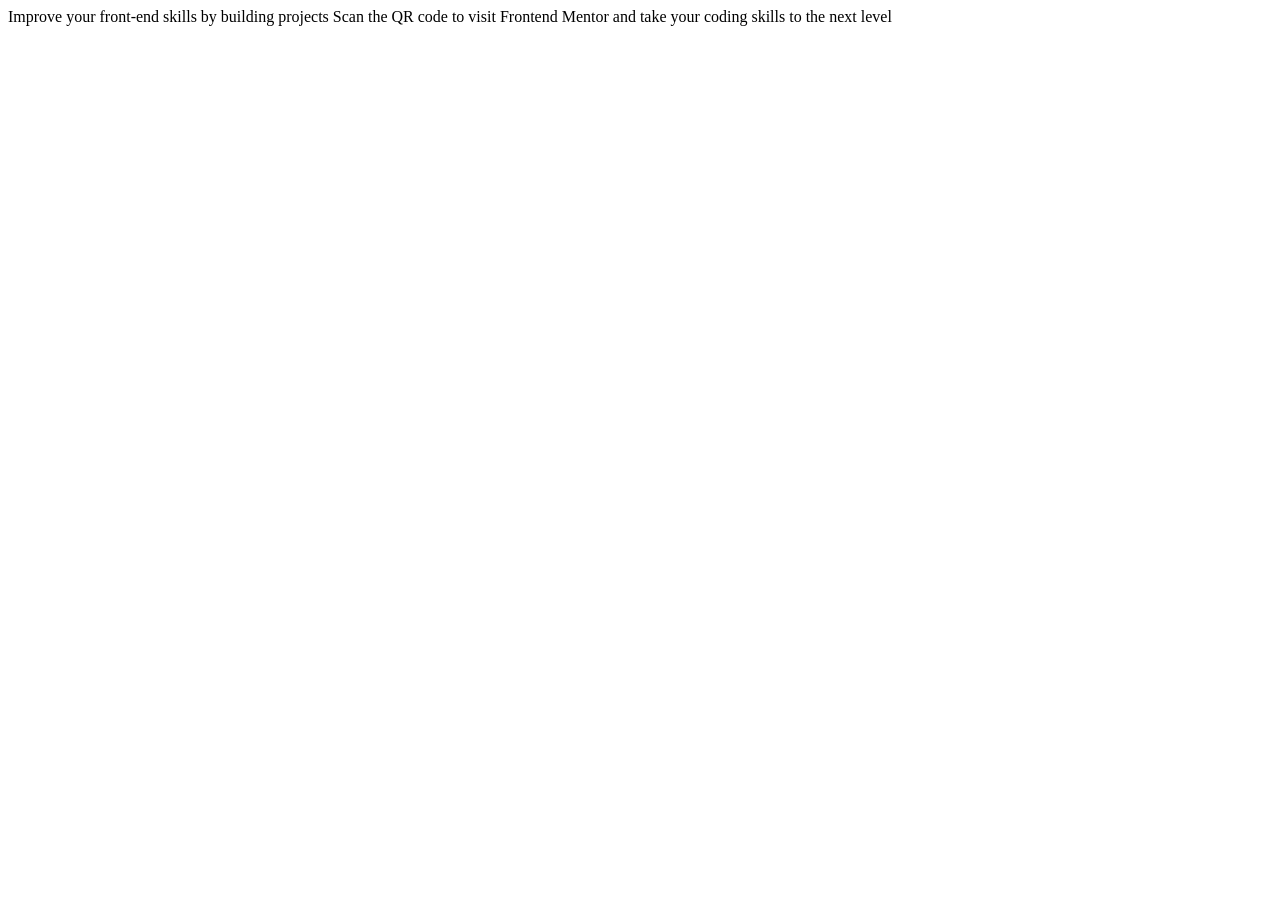
==== index.html @ 3e586d93 ":tada: Initial Setup" ====
<!DOCTYPE html>
<html lang="en">
  <head>
    <meta charset="UTF-8" />
    <meta name="viewport" content="width=device-width, initial-scale=1.0" />
    <!-- displays site properly based on user's device -->

    <link
      rel="icon"
      type="image/png"
      sizes="32x32"
      href="./images/favicon-32x32.png"
    />

    <title>Frontend Mentor | QR code component</title>

    <link rel="preconnect" href="https://fonts.googleapis.com" />
    <link rel="preconnect" href="https://fonts.gstatic.com" crossorigin />
    <link
      href="https://fonts.googleapis.com/css2?family=Nunito+Sans:ital,wght@0,200;0,300;0,400;0,600;0,700;0,800;0,900;1,200;1,300;1,400;1,600;1,700;1,800;1,900&display=swap"
      rel="stylesheet"
    />

    <!-- Feel free to remove these styles or customise in your own stylesheet 👍 -->

  </head>
  <body>
    Improve your front-end skills by building projects Scan the QR code to visit
    Frontend Mentor and take your coding skills to the next level
  </body>
</html>
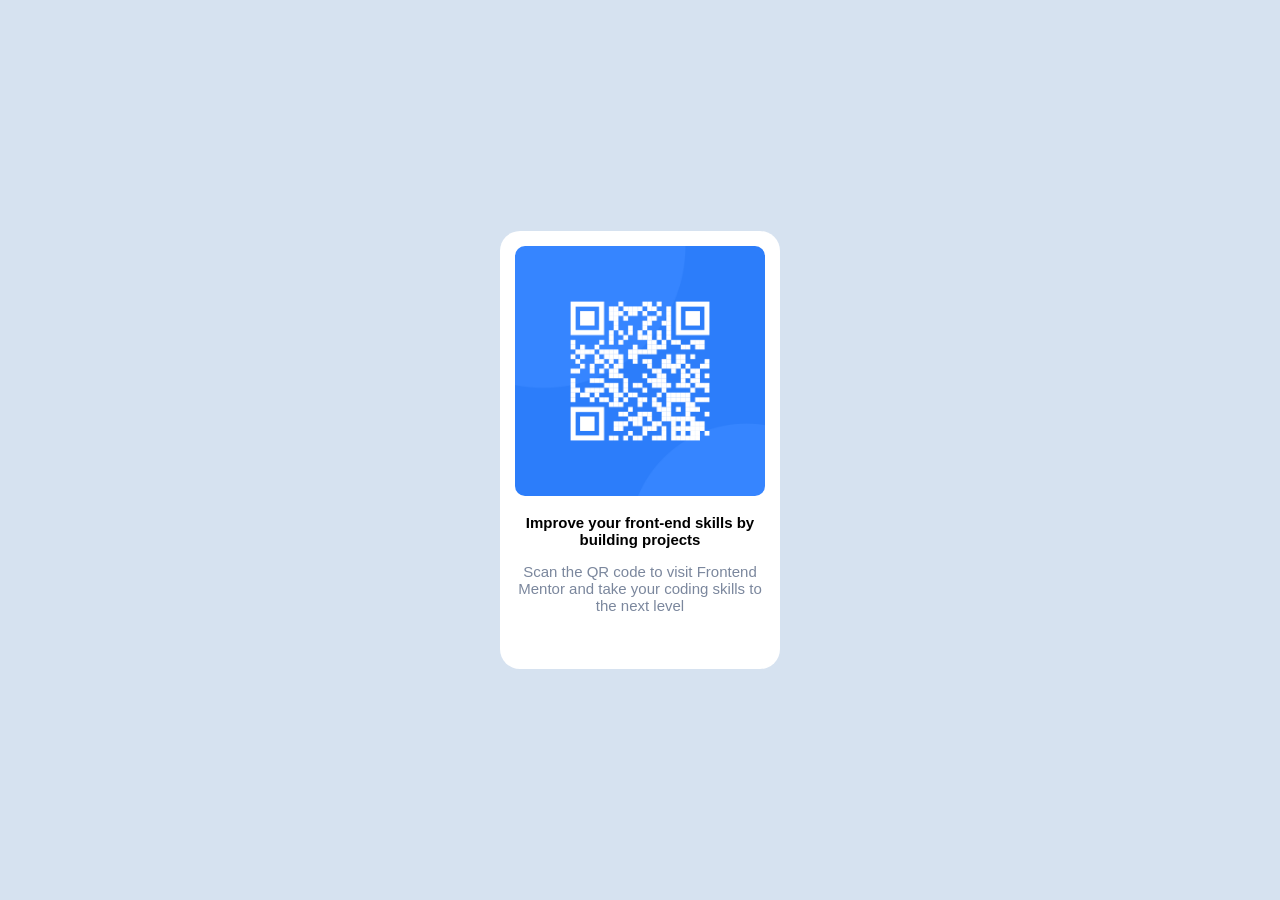
==== commit d946266c: ":tada: Complete" ====
--- a/index.html
+++ b/index.html
@@ -3,8 +3,6 @@
   <head>
     <meta charset="UTF-8" />
     <meta name="viewport" content="width=device-width, initial-scale=1.0" />
-    <!-- displays site properly based on user's device -->
-
     <link
       rel="icon"
       type="image/png"
@@ -21,11 +19,22 @@
       rel="stylesheet"
     />
 
-    <!-- Feel free to remove these styles or customise in your own stylesheet 👍 -->
-
+    <link rel="stylesheet" href="style.css" />
   </head>
   <body>
-    Improve your front-end skills by building projects Scan the QR code to visit
-    Frontend Mentor and take your coding skills to the next level
+    <div class="card">
+      <div class="row row-1">
+        <img src="./images/image-qr-code.png" alt="logo" />
+      </div>
+      <div class="row row-2">
+        <p id="card-heading">
+          Improve your front-end skills by building projects
+        </p>
+        <p id="card-description">
+          Scan the QR code to visit Frontend Mentor and take your coding skills
+          to the next level
+        </p>
+      </div>
+    </div>
   </body>
 </html>
--- a/style.css
+++ b/style.css
@@ -0,0 +1,58 @@
+:root {
+  --white: hsl(0, 0%, 100%);
+  --light_gray: hsl(212, 45%, 89%);
+  --grayish_blue: hsl(220, 15%, 55%);
+  --dark_blue: hsl(218, 44%, 22%);
+}
+
+body {
+  background-color: var(--light_gray);
+  font-family: 'Nunito Sans', sans-serif;
+  font-size: 15px;
+  display: flex;
+  justify-content: center;
+  align-items: center;
+  align-self: center;
+}
+
+.card {
+  display: flex;
+  border-radius: 20px;
+  background-color: var(--white);
+  flex-direction: column;
+  padding: 1em;
+  padding-bottom: 1.5em;
+  align-items: center;
+  position: absolute;
+  top: 0;
+  bottom: 0;
+  left: 0;
+  right: 0;
+  margin: auto;
+  width: 250px;
+  height: 400px;
+}
+
+@media (max-width: 375px) {
+  .card {
+    width: 80%;
+  }
+}
+
+.row-1 img {
+  width: 250px;
+  border-radius: 10px;
+}
+
+.row-2 {
+  text-align: center;
+}
+
+#card-heading {
+  font-weight: 700;
+}
+
+#card-description {
+  font-weight: 400;
+  color: var(--grayish_blue);
+}
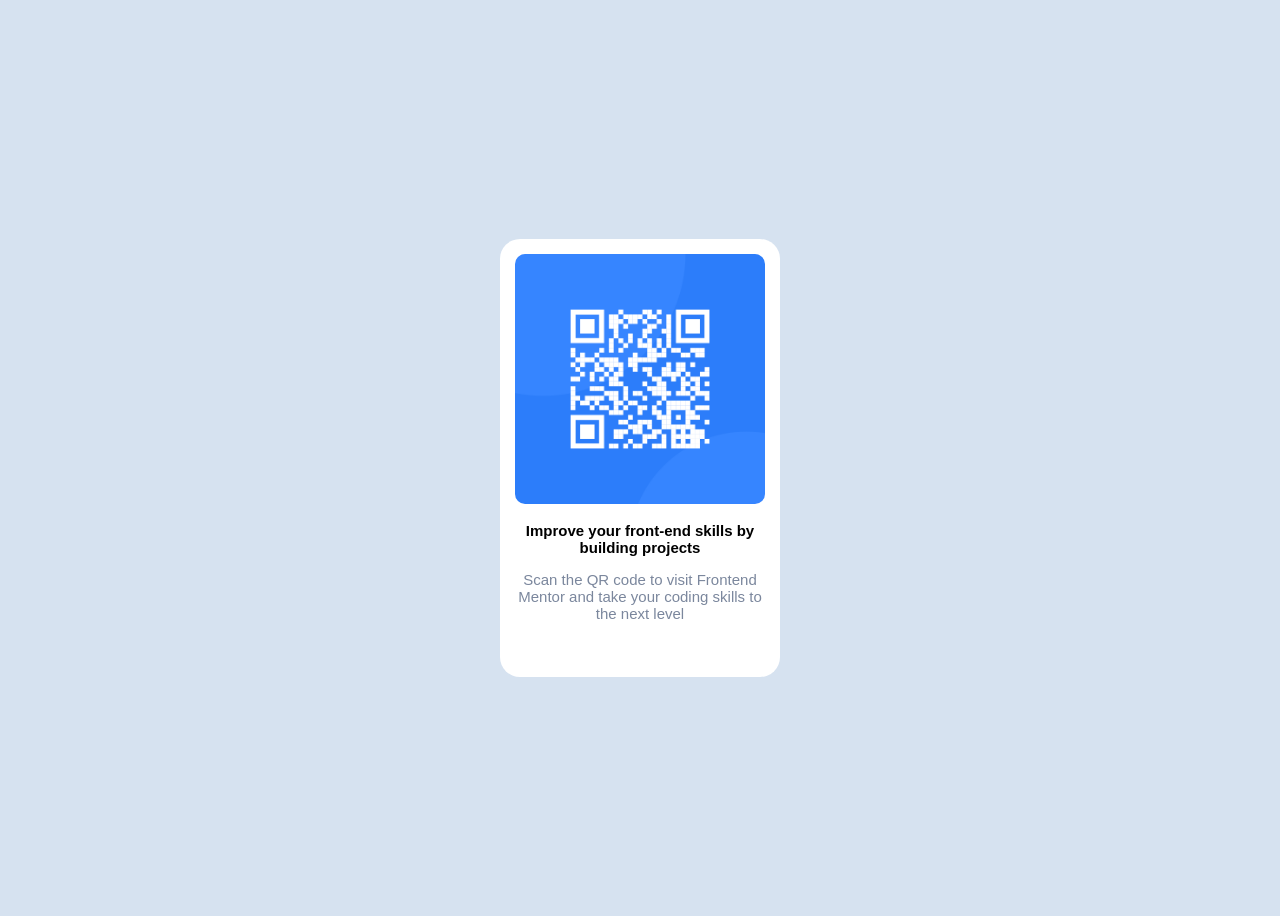
==== commit 61c5098e: ":art: Use Landmark" ====
--- a/index.html
+++ b/index.html
@@ -1,5 +1,5 @@
 <!DOCTYPE html>
-<html lang="en">
+<html>
   <head>
     <meta charset="UTF-8" />
     <meta name="viewport" content="width=device-width, initial-scale=1.0" />
@@ -22,19 +22,21 @@
     <link rel="stylesheet" href="style.css" />
   </head>
   <body>
-    <div class="card">
-      <div class="row row-1">
-        <img src="./images/image-qr-code.png" alt="logo" />
+    <main role="main">
+      <div class="card">
+        <div class="row row-1">
+          <img src="./images/image-qr-code.png" alt="logo" />
+        </div>
+        <div class="row row-2">
+          <p id="card-heading">
+            Improve your front-end skills by building projects
+          </p>
+          <p id="card-description">
+            Scan the QR code to visit Frontend Mentor and take your coding
+            skills to the next level
+          </p>
+        </div>
       </div>
-      <div class="row row-2">
-        <p id="card-heading">
-          Improve your front-end skills by building projects
-        </p>
-        <p id="card-description">
-          Scan the QR code to visit Frontend Mentor and take your coding skills
-          to the next level
-        </p>
-      </div>
-    </div>
+    </main>
   </body>
 </html>
--- a/style.css
+++ b/style.css
@@ -9,10 +9,9 @@
   background-color: var(--light_gray);
   font-family: 'Nunito Sans', sans-serif;
   font-size: 15px;
-  display: flex;
-  justify-content: center;
-  align-items: center;
-  align-self: center;
+  display: grid;
+  place-items: center;
+  min-height: 100vh;
 }
 
 .card {
@@ -23,12 +22,6 @@
   padding: 1em;
   padding-bottom: 1.5em;
   align-items: center;
-  position: absolute;
-  top: 0;
-  bottom: 0;
-  left: 0;
-  right: 0;
-  margin: auto;
   width: 250px;
   height: 400px;
 }
